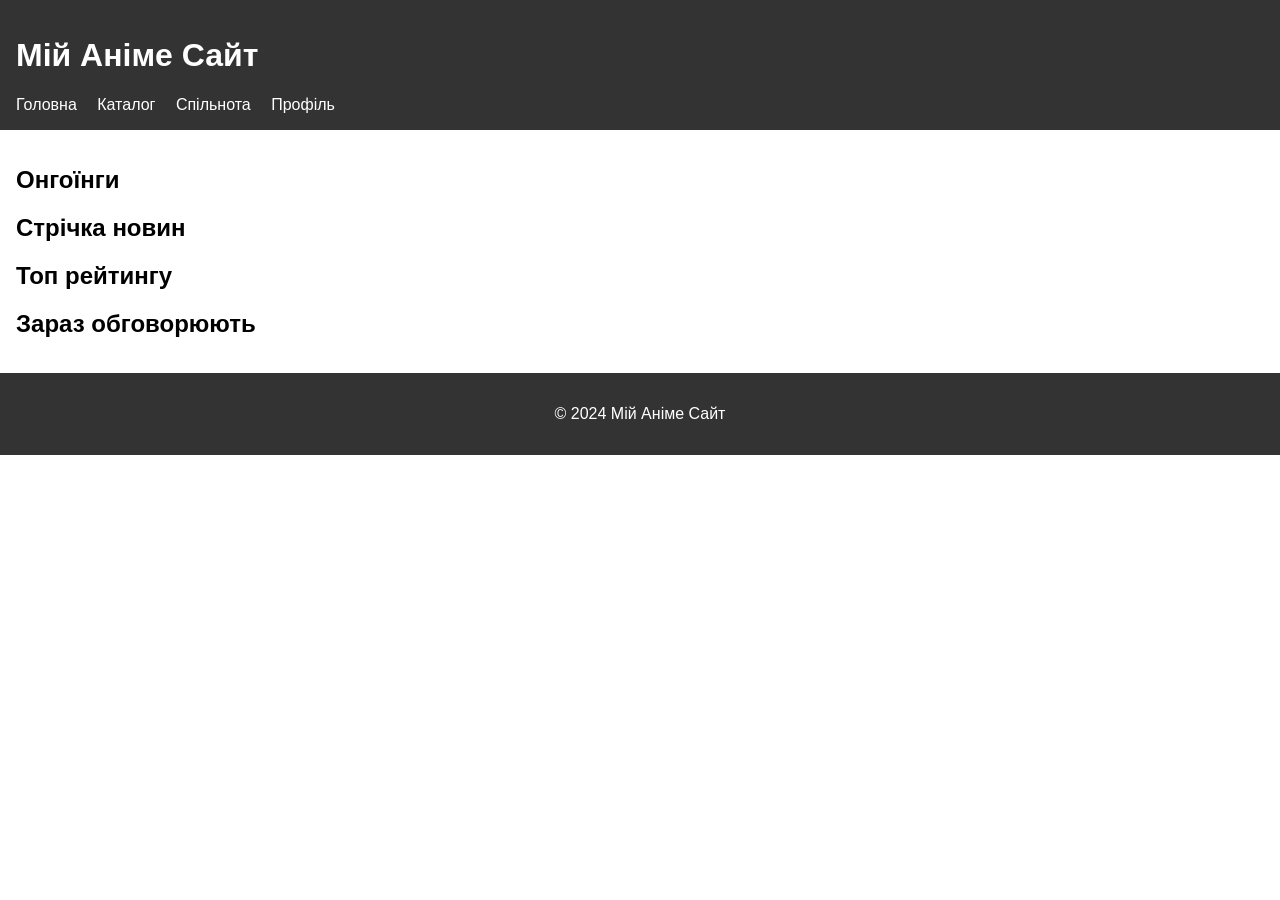
==== index.html @ 41c4eaad "прототип нашого сайта" ====
<!DOCTYPE html>
<html lang="uk">
<head>
    <meta charset="UTF-8">
    <meta name="viewport" content="width=device-width, initial-scale=1.0">
    <title>Головна</title>
    <link rel="stylesheet" href="css/style.css">
</head>
<body>
    <header>
        <h1>Мій Аніме Сайт</h1>
        <nav>
            <ul>
                <li><a href="index.html">Головна</a></li>
                <li><a href="catalog.html">Каталог</a></li>
                <li><a href="community.html">Спільнота</a></li>
                <li><a href="profile.html">Профіль</a></li>
            </ul>
        </nav>
    </header>

    <main>
        <section id="slider">
            <h2>Онгоїнги</h2>
            <!-- Slider with ongoing anime -->
        </section>

        <section id="news">
            <h2>Стрічка новин</h2>
            <!-- News feed -->
        </section>

        <section id="top-rated">
            <h2>Топ рейтингу</h2>
            <!-- Top rated anime -->
        </section>

        <section id="discussions">
            <h2>Зараз обговорюють</h2>
            <!-- Hot discussions -->
        </section>
    </main>

    <footer>
        <p>&copy; 2024 Мій Аніме Сайт</p>
    </footer>

    <script src="js/main.js"></script>
</body>
</html>
---- css/style.css ----
/* Basic styles */
body {
    font-family: sans-serif;
    margin: 0;
}

header {
    background-color: #333;
    color: #fff;
    padding: 1rem;
}

nav ul {
    list-style: none;
    margin: 0;
    padding: 0;
}

nav li {
    display: inline-block;
    margin-right: 1rem;
}

nav a {
    color: #fff;
    text-decoration: none;
}

main {
    padding: 1rem;
}

footer {
    background-color: #333;
    color: #fff;
    padding: 1rem;
    text-align: center;
}
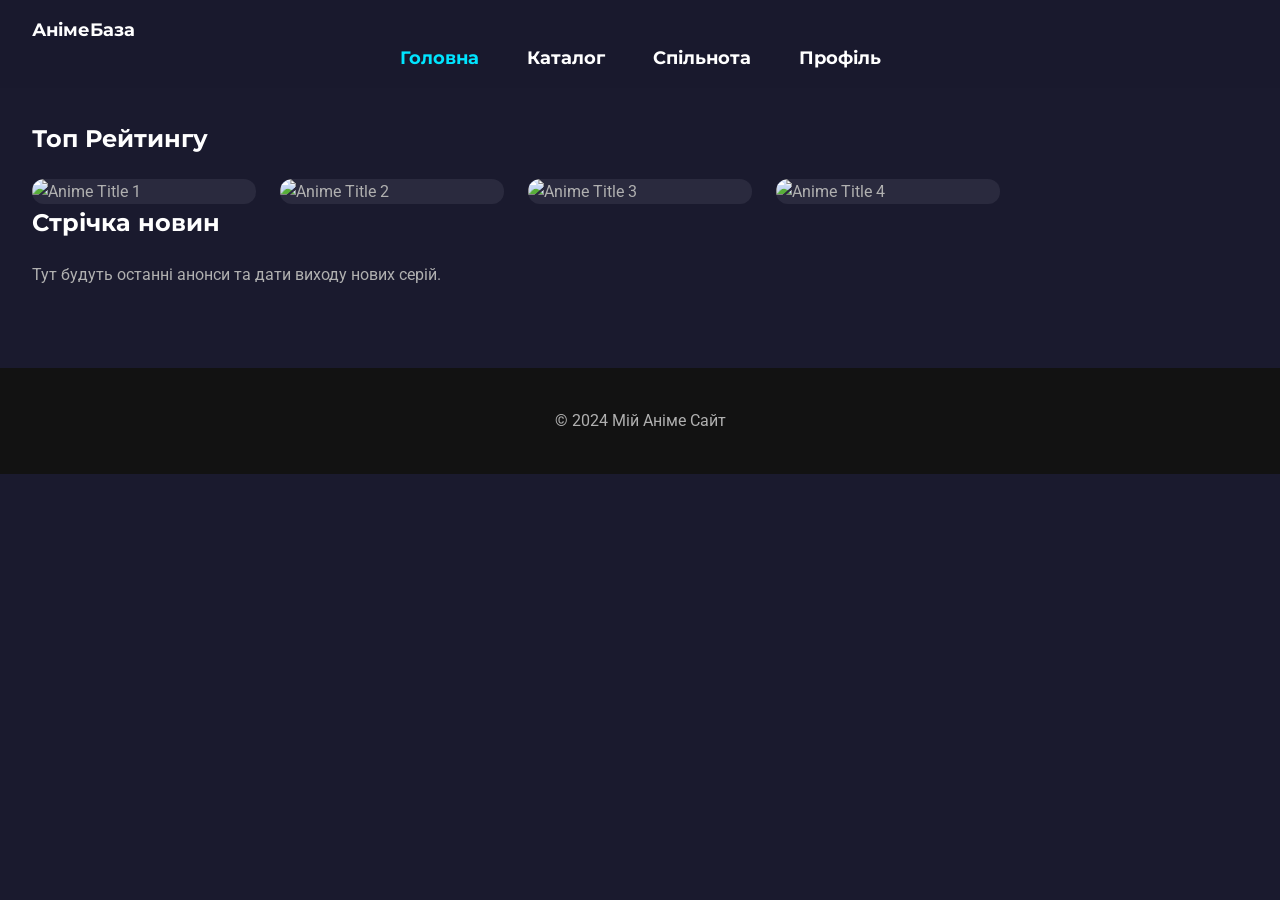
==== commit 5f584de8: "змінили хтмл" ====
--- a/index.html
+++ b/index.html
@@ -3,15 +3,15 @@
 <head>
     <meta charset="UTF-8">
     <meta name="viewport" content="width=device-width, initial-scale=1.0">
-    <title>Головна</title>
+    <title>Головна - Мій Аніме Сайт</title>
     <link rel="stylesheet" href="css/style.css">
 </head>
 <body>
     <header>
-        <h1>Мій Аніме Сайт</h1>
         <nav>
+            <a href="index.html" class="logo">АнімеБаза</a>
             <ul>
-                <li><a href="index.html">Головна</a></li>
+                <li><a href="index.html" class="active">Головна</a></li>
                 <li><a href="catalog.html">Каталог</a></li>
                 <li><a href="community.html">Спільнота</a></li>
                 <li><a href="profile.html">Профіль</a></li>
@@ -20,24 +20,46 @@
     </header>
 
     <main>
-        <section id="slider">
-            <h2>Онгоїнги</h2>
-            <!-- Slider with ongoing anime -->
+        <section id="top-rated">
+            <h2>Топ Рейтингу</h2>
+            <div class="anime-grid">
+                <!-- Placeholder Card 1 -->
+                <div class="anime-card">
+                    <img src="https://via.placeholder.com/200x300.png?text=Anime+Poster" alt="Anime Title 1">
+                    <div class="anime-card-info">
+                        <h3>Атака Титанів</h3>
+                        <p>Шьонен, 2013</p>
+                    </div>
+                </div>
+                <!-- Placeholder Card 2 -->
+                <div class="anime-card">
+                    <img src="https://via.placeholder.com/200x300.png?text=Anime+Poster" alt="Anime Title 2">
+                    <div class="anime-card-info">
+                        <h3>Сталевий Алхімік</h3>
+                        <p>Шьонен, 2009</p>
+                    </div>
+                </div>
+                <!-- Placeholder Card 3 -->
+                <div class="anime-card">
+                    <img src="https://via.placeholder.com/200x300.png?text=Anime+Poster" alt="Anime Title 3">
+                    <div class="anime-card-info">
+                        <h3>Зошит Смерті</h3>
+                        <p>Сейнен, 2006</p>
+                    </div>
+                </div>
+                <!-- Placeholder Card 4 -->
+                <div class="anime-card">
+                    <img src="https://via.placeholder.com/200x300.png?text=Anime+Poster" alt="Anime Title 4">
+                    <div class="anime-card-info">
+                        <h3>Steins;Gate</h3>
+                        <p>Фантастика, 2011</p>
+                    </div>
+                </div>
+            </div>
         </section>
-
-        <section id="news">
+         <section id="news">
             <h2>Стрічка новин</h2>
-            <!-- News feed -->
-        </section>
-
-        <section id="top-rated">
-            <h2>Топ рейтингу</h2>
-            <!-- Top rated anime -->
-        </section>
-
-        <section id="discussions">
-            <h2>Зараз обговорюють</h2>
-            <!-- Hot discussions -->
+            <p>Тут будуть останні анонси та дати виходу нових серій.</p>
         </section>
     </main>
 
--- a/css/style.css
+++ b/css/style.css
@@ -1,38 +1,151 @@
+/*
+    Color Palette (Dark Mode Base)
+    - Main Background: #1A1A2E (Deep Dark Blue)
+    - Accent Color: #00E5FF (Cyan) for links and active elements
+    - Hover/Secondary Accent: #FF4081 (Neon Pink)
+    - Text: #B0B0B0 (Light Gray)
+    - Headings: #FFFFFF (White)
+    - Glassmorphism Panel: rgba(26, 26, 46, 0.8) with backdrop-filter
+*/
+
+/* Typography */
+@import url('https://fonts.googleapis.com/css2?family=Montserrat:wght@700&family=Roboto:wght@400;500&display=swap');
+
 /* Basic styles */
 body {
-    font-family: sans-serif;
+    background-color: #1A1A2E;
+    color: #B0B0B0;
+    font-family: 'Roboto', sans-serif;
     margin: 0;
+    line-height: 1.6;
 }
 
 header {
-    background-color: #333;
-    color: #fff;
-    padding: 1rem;
+    background-color: rgba(26, 26, 46, 0.8);
+    backdrop-filter: blur(10px);
+    -webkit-backdrop-filter: blur(10px); /* For Safari */
+    padding: 1rem 2rem;
+    position: sticky;
+    top: 0;
+    z-index: 1000;
+    width: 100%;
+    box-sizing: border-box;
 }
 
 nav ul {
     list-style: none;
     margin: 0;
     padding: 0;
+    display: flex;
+    justify-content: center;
+    align-items: center;
 }
 
 nav li {
-    display: inline-block;
-    margin-right: 1rem;
+    margin: 0 1.5rem;
 }
 
 nav a {
-    color: #fff;
+    color: #FFFFFF;
     text-decoration: none;
+    font-family: 'Montserrat', sans-serif;
+    font-weight: 700;
+    font-size: 1.1rem;
+    transition: color 0.3s ease;
+}
+
+nav a:hover, nav a.active {
+    color: #00E5FF; /* Cyan accent */
+}
+
+h1, h2, h3, h4, h5, h6 {
+    font-family: 'Montserrat', sans-serif;
+    color: #FFFFFF;
+    margin-top: 0;
 }
 
 main {
-    padding: 1rem;
+    padding: 2rem;
 }
 
 footer {
-    background-color: #333;
-    color: #fff;
-    padding: 1rem;
+    background-color: #121212;
+    color: #B0B0B0;
+    padding: 1.5rem;
     text-align: center;
-}+    margin-top: 2rem;
+}
+
+/* Anime Cards ("Netflix" Style) */
+.anime-grid {
+    display: grid;
+    grid-template-columns: repeat(auto-fill, minmax(200px, 1fr));
+    gap: 1.5rem;
+}
+
+.anime-card {
+    background-color: #2A2A3E;
+    border-radius: 12px;
+    overflow: hidden;
+    position: relative;
+    transition: transform 0.3s ease, box-shadow 0.3s ease;
+    cursor: pointer;
+}
+
+.anime-card:hover {
+    transform: scale(1.05);
+    box-shadow: 0 10px 20px rgba(0, 229, 255, 0.15);
+}
+
+.anime-card img {
+    width: 100%;
+    height: auto;
+    display: block;
+}
+
+.anime-card-info {
+    position: absolute;
+    bottom: 0;
+    left: 0;
+    right: 0;
+    background: linear-gradient(to top, rgba(0,0,0,0.9) 0%, rgba(0,0,0,0) 100%);
+    color: #FFFFFF;
+    padding: 2rem 1rem 1rem 1rem;
+    opacity: 0;
+    transform: translateY(20px);
+    transition: opacity 0.3s ease, transform 0.3s ease;
+}
+
+.anime-card:hover .anime-card-info {
+    opacity: 1;
+    transform: translateY(0);
+}
+
+.anime-card-info h3 {
+    margin: 0 0 0.5rem 0;
+    font-size: 1rem;
+}
+
+.anime-card-info p {
+    margin: 0;
+    font-size: 0.8rem;
+    color: #B0B0B0;
+}
+
+
+/* Buttons */
+.btn {
+    display: inline-block;
+    background-color: #00E5FF; /* Cyan */
+    color: #121212;
+    padding: 10px 20px;
+    border-radius: 8px;
+    text-decoration: none;
+    font-weight: bold;
+    transition: background-color 0.3s ease, color 0.3s ease;
+}
+
+.btn:hover {
+    background-color: #FF4081; /* Neon Pink */
+    color: #FFFFFF;
+}
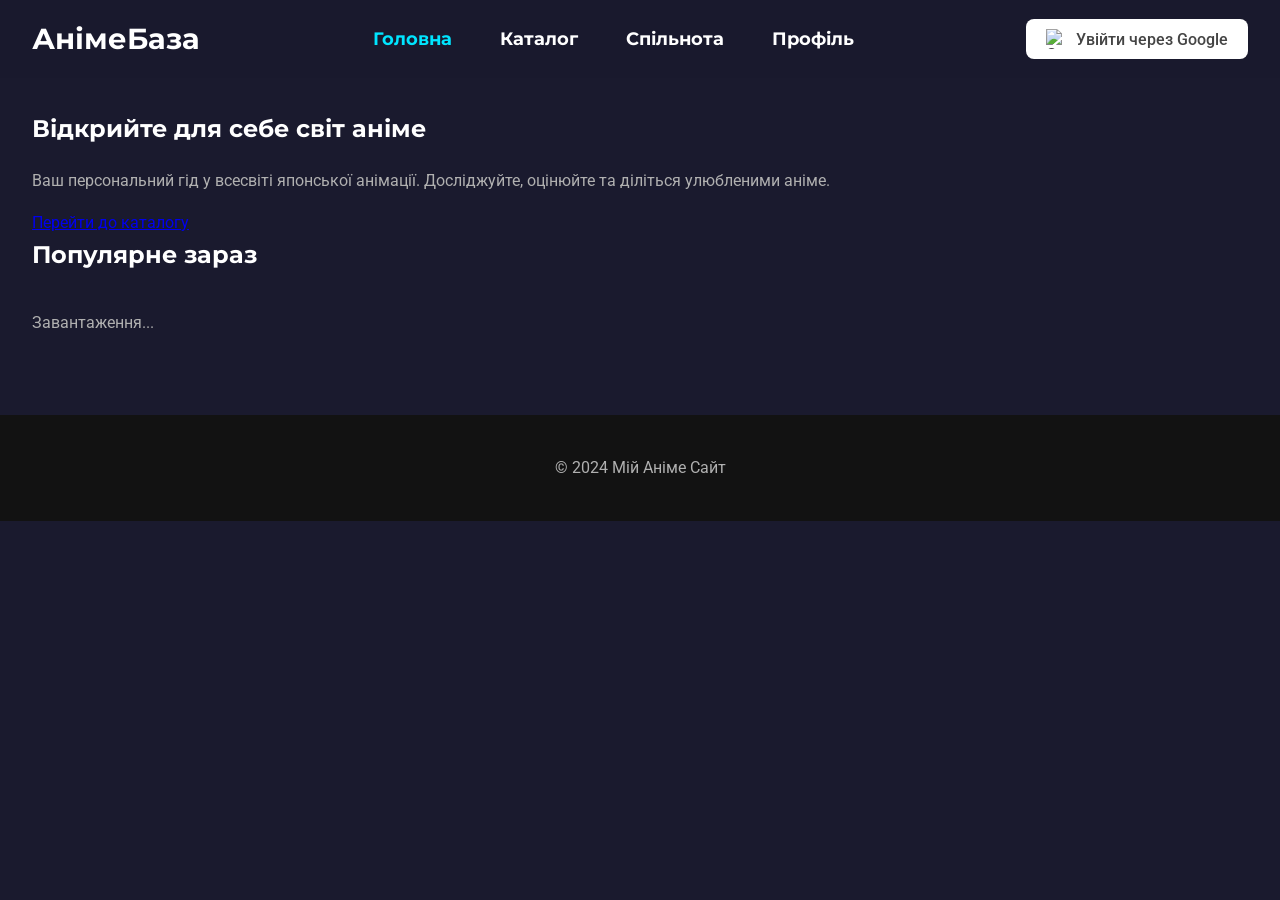
==== commit 68e2ad58: "багато змін" ====
--- a/index.html
+++ b/index.html
@@ -3,7 +3,7 @@
 <head>
     <meta charset="UTF-8">
     <meta name="viewport" content="width=device-width, initial-scale=1.0">
-    <title>Головна - Мій Аніме Сайт</title>
+    <title>Головна - АнімеБаза</title>
     <link rel="stylesheet" href="css/style.css">
 </head>
 <body>
@@ -16,57 +16,35 @@
                 <li><a href="community.html">Спільнота</a></li>
                 <li><a href="profile.html">Профіль</a></li>
             </ul>
+            <div id="auth-container">
+                <button class="google-login-btn" id="google-login">
+                    <img src="https://developers.google.com/identity/images/g-logo.png" alt="Google logo">
+                    Увійти через Google
+                </button>
+            </div>
         </nav>
     </header>
 
-    <main>
-        <section id="top-rated">
-            <h2>Топ Рейтингу</h2>
-            <div class="anime-grid">
-                <!-- Placeholder Card 1 -->
-                <div class="anime-card">
-                    <img src="https://via.placeholder.com/200x300.png?text=Anime+Poster" alt="Anime Title 1">
-                    <div class="anime-card-info">
-                        <h3>Атака Титанів</h3>
-                        <p>Шьонен, 2013</p>
-                    </div>
-                </div>
-                <!-- Placeholder Card 2 -->
-                <div class="anime-card">
-                    <img src="https://via.placeholder.com/200x300.png?text=Anime+Poster" alt="Anime Title 2">
-                    <div class="anime-card-info">
-                        <h3>Сталевий Алхімік</h3>
-                        <p>Шьонен, 2009</p>
-                    </div>
-                </div>
-                <!-- Placeholder Card 3 -->
-                <div class="anime-card">
-                    <img src="https://via.placeholder.com/200x300.png?text=Anime+Poster" alt="Anime Title 3">
-                    <div class="anime-card-info">
-                        <h3>Зошит Смерті</h3>
-                        <p>Сейнен, 2006</p>
-                    </div>
-                </div>
-                <!-- Placeholder Card 4 -->
-                <div class="anime-card">
-                    <img src="https://via.placeholder.com/200x300.png?text=Anime+Poster" alt="Anime Title 4">
-                    <div class="anime-card-info">
-                        <h3>Steins;Gate</h3>
-                        <p>Фантастика, 2011</p>
-                    </div>
-                </div>
+    <main id="main-page">
+        <section id="hero-section">
+            <div class="hero-content">
+                <h1>Відкрийте для себе світ аніме</h1>
+                <p>Ваш персональний гід у всесвіті японської анімації. Досліджуйте, оцінюйте та діліться улюбленими аніме.</p>
+                <a href="catalog.html" class="btn">Перейти до каталогу</a>
             </div>
         </section>
-         <section id="news">
-            <h2>Стрічка новин</h2>
-            <p>Тут будуть останні анонси та дати виходу нових серій.</p>
+
+        <section id="popular-anime">
+            <h2>Популярне зараз</h2>
+            <div id="popular-anime-grid" class="anime-grid">
+                <p>Завантаження...</p>
+            </div>
         </section>
     </main>
 
     <footer>
         <p>&copy; 2024 Мій Аніме Сайт</p>
     </footer>
-
     <script src="js/main.js"></script>
 </body>
-</html>+</html>
--- a/css/style.css
+++ b/css/style.css
@@ -32,12 +32,25 @@
     box-sizing: border-box;
 }
 
+nav {
+    display: flex;
+    justify-content: space-between;
+    align-items: center;
+}
+
+.logo {
+    font-family: 'Montserrat', sans-serif;
+    font-size: 1.8rem;
+    font-weight: 700;
+    color: #FFFFFF;
+    text-decoration: none;
+}
+
 nav ul {
     list-style: none;
     margin: 0;
     padding: 0;
     display: flex;
-    justify-content: center;
     align-items: center;
 }
 
@@ -58,6 +71,37 @@
     color: #00E5FF; /* Cyan accent */
 }
 
+/* --- Auth Buttons --- */
+#auth-container {
+    display: flex;
+    align-items: center;
+}
+
+.google-login-btn {
+    background-color: #FFFFFF;
+    color: #444444;
+    border: none;
+    padding: 10px 20px;
+    border-radius: 8px;
+    font-family: 'Roboto', sans-serif;
+    font-weight: 500;
+    font-size: 1rem;
+    cursor: pointer;
+    display: flex;
+    align-items: center;
+    gap: 10px;
+    transition: background-color 0.3s ease;
+}
+
+.google-login-btn:hover {
+    background-color: #f0f0f0;
+}
+
+.google-login-btn img {
+    width: 20px;
+    height: 20px;
+}
+
 h1, h2, h3, h4, h5, h6 {
     font-family: 'Montserrat', sans-serif;
     color: #FFFFFF;
@@ -76,7 +120,7 @@
     margin-top: 2rem;
 }
 
-/* Anime Cards ("Netflix" Style) */
+/* --- Anime Card (Unified Style) --- */
 .anime-grid {
     display: grid;
     grid-template-columns: repeat(auto-fill, minmax(200px, 1fr));
@@ -89,41 +133,39 @@
     overflow: hidden;
     position: relative;
     transition: transform 0.3s ease, box-shadow 0.3s ease;
-    cursor: pointer;
+    text-decoration: none;
+    color: inherit;
 }
 
 .anime-card:hover {
     transform: scale(1.05);
-    box-shadow: 0 10px 20px rgba(0, 229, 255, 0.15);
+    box-shadow: 0 10px 20px rgba(0, 229, 255, 0.2);
+}
+
+.anime-card a {
+    text-decoration: none;
+    color: inherit;
+    display: block;
 }
 
 .anime-card img {
     width: 100%;
-    height: auto;
+    height: 300px; /* Fixed height */
+    object-fit: cover; /* Cover the area, cropping if needed */
     display: block;
 }
 
 .anime-card-info {
-    position: absolute;
-    bottom: 0;
-    left: 0;
-    right: 0;
-    background: linear-gradient(to top, rgba(0,0,0,0.9) 0%, rgba(0,0,0,0) 100%);
-    color: #FFFFFF;
-    padding: 2rem 1rem 1rem 1rem;
-    opacity: 0;
-    transform: translateY(20px);
-    transition: opacity 0.3s ease, transform 0.3s ease;
-}
-
-.anime-card:hover .anime-card-info {
-    opacity: 1;
-    transform: translateY(0);
+    padding: 1rem;
 }
 
 .anime-card-info h3 {
     margin: 0 0 0.5rem 0;
     font-size: 1rem;
+    white-space: nowrap;
+    overflow: hidden;
+    text-overflow: ellipsis;
+    color: #FFFFFF;
 }
 
 .anime-card-info p {
@@ -132,20 +174,116 @@
     color: #B0B0B0;
 }
 
-
-/* Buttons */
-.btn {
+/* --- Profile Page Specific Styles --- */
+#profile-page-grid {
+    display: grid;
+    grid-template-columns: 300px 1fr;
+    gap: 2rem;
+    margin-top: 2rem;
+}
+
+#profile-sidebar {
+    background-color: #2A2A3E;
+    padding: 2rem;
+    border-radius: 12px;
+    text-align: center;
+    position: sticky;
+    top: 120px; /* Adjust based on header height */
+}
+
+.profile-avatar img {
+    width: 150px;
+    height: 150px;
+    border-radius: 50%;
+    border: 5px solid #00E5FF;
+    object-fit: cover;
+    margin-bottom: 1rem;
+}
+
+.profile-details h1 {
+    font-size: 1.8rem;
+    margin-bottom: 0.5rem;
+}
+
+.profile-details .join-date {
+    font-size: 0.9rem;
+    color: #B0B0B0;
+    margin-bottom: 1.5rem;
+}
+
+.profile-stats {
+    display: flex;
+    justify-content: space-around;
+    margin-bottom: 1.5rem;
+}
+
+.profile-stats .stat {
+    text-align: center;
+}
+
+.profile-stats .stat-value {
+    font-size: 1.5rem;
+    font-weight: bold;
+    color: #FFFFFF;
+}
+
+.profile-stats .stat-label {
+    font-size: 0.8rem;
+    color: #B0B0B0;
+}
+
+.edit-profile-btn {
     display: inline-block;
-    background-color: #00E5FF; /* Cyan */
-    color: #121212;
-    padding: 10px 20px;
+    width: 100%;
+    background-color: #00E5FF;
+    color: #1A1A2E;
+    padding: 12px 0;
+    border: none;
     border-radius: 8px;
-    text-decoration: none;
     font-weight: bold;
-    transition: background-color 0.3s ease, color 0.3s ease;
-}
-
-.btn:hover {
-    background-color: #FF4081; /* Neon Pink */
-    color: #FFFFFF;
-}
+    cursor: pointer;
+    transition: background-color 0.3s ease;
+}
+
+.edit-profile-btn:hover {
+    background-color: #FF4081;
+    color: #FFFFFF;
+}
+
+#profile-content {
+    /* Styles for the right column content */
+}
+
+.tabs {
+    display: flex;
+    background-color: #2A2A3E;
+    border-radius: 8px;
+    padding: 5px;
+    margin-bottom: 1.5rem;
+}
+
+.tab-button {
+    flex: 1;
+    background-color: transparent;
+    border: none;
+    color: #B0B0B0;
+    padding: 10px 15px;
+    border-radius: 6px;
+    cursor: pointer;
+    font-weight: 500;
+    transition: background-color 0.3s, color 0.3s;
+}
+
+.tab-button.active {
+    background-color: #00E5FF;
+    color: #1A1A2E;
+    font-weight: bold;
+}
+
+.list-content {
+    display: none;
+}
+
+.list-content.active {
+    display: block;
+}
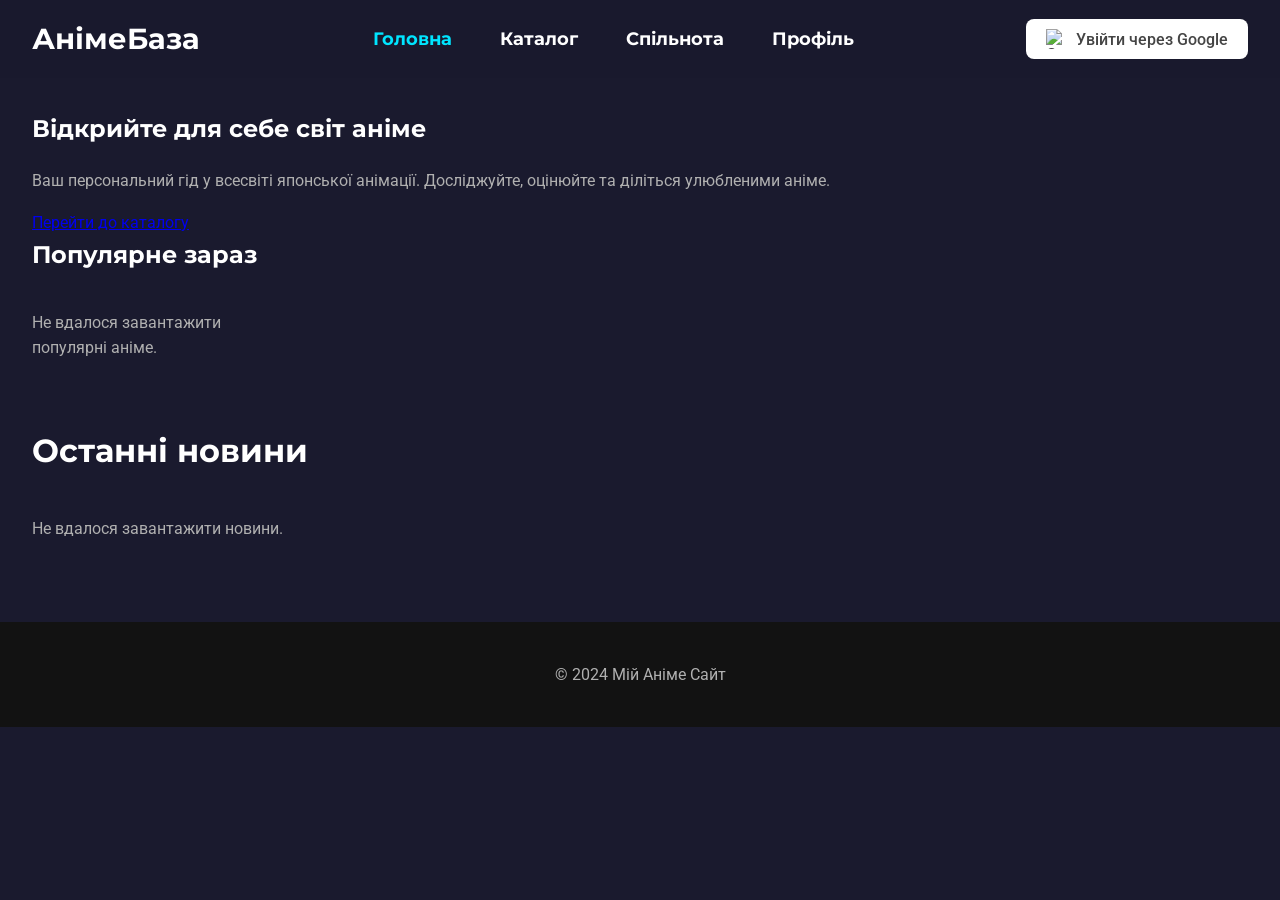
==== commit 09393045: "оновлення 3" ====
--- a/index.html
+++ b/index.html
@@ -40,6 +40,14 @@
                 <p>Завантаження...</p>
             </div>
         </section>
+
+        <!-- News Section -->
+        <section id="news-section">
+            <h2>Останні новини</h2>
+            <div class="news-grid" id="news-grid">
+                 <p>Завантаження...</p>
+            </div>
+        </section>
     </main>
 
     <footer>
--- a/css/style.css
+++ b/css/style.css
@@ -9,7 +9,7 @@
 */
 
 /* Typography */
-@import url('https://fonts.googleapis.com/css2?family=Montserrat:wght@700&family=Roboto:wght@400;500&display=swap');
+@import url('https://fonts.googleapis.com/css2?family=Montserrat:wght@700&family=Roboto:wght@400;500;700&display=swap');
 
 /* Basic styles */
 body {
@@ -174,116 +174,176 @@
     color: #B0B0B0;
 }
 
-/* --- Profile Page Specific Styles --- */
-#profile-page-grid {
+
+/* --- Anime Detail Page Specific Styles --- */
+#anime-detail-page {
+    padding: 0;
+}
+
+#anime-banner {
+    height: 400px;
+    position: relative;
+    overflow: hidden;
+}
+
+#anime-banner img {
+    width: 100%;
+    height: 100%;
+    object-fit: cover;
+    filter: blur(8px) brightness(0.6);
+    transform: scale(1.1);
+}
+
+#anime-detail-content {
+    position: relative;
+    max-width: 1200px;
+    margin: -250px auto 0 auto;
+    padding: 2rem;
+}
+
+#anime-header {
     display: grid;
-    grid-template-columns: 300px 1fr;
+    grid-template-columns: 225px 1fr;
     gap: 2rem;
-    margin-top: 2rem;
-}
-
-#profile-sidebar {
-    background-color: #2A2A3E;
+    align-items: flex-end;
+}
+
+#anime-poster img {
+    width: 100%;
+    border-radius: 12px;
+    box-shadow: 0 8px 25px rgba(0,0,0,0.5);
+}
+
+#anime-title-section h1 {
+    font-size: 3rem;
+    font-weight: 700;
+    margin-bottom: 1rem;
+    text-shadow: 0 2px 10px rgba(0,0,0,0.5);
+}
+
+#anime-meta {
+    display: flex;
+    gap: 2rem;
+    font-size: 1rem;
+    color: #B0B0B0;
+    margin-bottom: 1rem;
+}
+
+#anime-meta span {
+    font-weight: 500;
+}
+
+#anime-meta .score {
+    color: #00E5FF;
+    font-weight: 700;
+    font-size: 1.2rem;
+}
+
+#anime-genres {
+    display: flex;
+    flex-wrap: wrap;
+    gap: 0.5rem;
+    margin-bottom: 1.5rem;
+}
+
+.genre-tag {
+    background-color: rgba(0, 229, 255, 0.1);
+    color: #00E5FF;
+    padding: 5px 10px;
+    border-radius: 5px;
+    font-size: 0.8rem;
+    font-weight: 500;
+}
+
+#anime-actions .btn {
+    background-color: #00E5FF;
+    color: #1A1A2E;
+    margin-right: 1rem;
+}
+
+#anime-actions .btn:hover {
+    background-color: #FF4081;
+    color: #FFFFFF;
+}
+
+#anime-body {
+    margin-top: 3rem;
+    background-color: rgba(26, 26, 46, 0.5);
     padding: 2rem;
     border-radius: 12px;
-    text-align: center;
-    position: sticky;
-    top: 120px; /* Adjust based on header height */
-}
-
-.profile-avatar img {
-    width: 150px;
-    height: 150px;
-    border-radius: 50%;
-    border: 5px solid #00E5FF;
+    display: grid;
+    grid-template-columns: 2fr 1fr;
+    gap: 2rem;
+}
+
+#anime-description h2 {
+    margin-bottom: 1rem;
+}
+
+#anime-description p {
+    text-align: justify;
+}
+
+#anime-trailer iframe {
+    width: 100%;
+    height: 250px;
+    border-radius: 8px;
+    border: none;
+}
+
+/* --- News Section on Main Page --- */
+#news-section {
+    margin-top: 3rem;
+}
+
+#news-section h2 {
+    font-size: 2rem;
+    margin-bottom: 1.5rem;
+}
+
+.news-grid {
+    display: grid;
+    grid-template-columns: repeat(auto-fill, minmax(300px, 1fr));
+    gap: 1.5rem;
+}
+
+.news-card {
+    background-color: #2A2A3E;
+    border-radius: 12px;
+    overflow: hidden;
+    text-decoration: none;
+    color: #B0B0B0;
+    transition: transform 0.3s ease, box-shadow 0.3s ease;
+}
+
+.news-card:hover {
+    transform: translateY(-5px);
+    box-shadow: 0 8px 20px rgba(255, 64, 129, 0.2);
+}
+
+.news-card img {
+    width: 100%;
+    height: 180px;
     object-fit: cover;
-    margin-bottom: 1rem;
-}
-
-.profile-details h1 {
-    font-size: 1.8rem;
-    margin-bottom: 0.5rem;
-}
-
-.profile-details .join-date {
+}
+
+.news-card-content {
+    padding: 1rem;
+}
+
+.news-card-content h3 {
+    color: #FFFFFF;
+    font-size: 1.2rem;
+    margin: 0 0 0.5rem 0;
+}
+
+.news-card-content p {
+    margin: 0 0 1rem 0;
     font-size: 0.9rem;
-    color: #B0B0B0;
-    margin-bottom: 1.5rem;
-}
-
-.profile-stats {
-    display: flex;
-    justify-content: space-around;
-    margin-bottom: 1.5rem;
-}
-
-.profile-stats .stat {
-    text-align: center;
-}
-
-.profile-stats .stat-value {
-    font-size: 1.5rem;
-    font-weight: bold;
-    color: #FFFFFF;
-}
-
-.profile-stats .stat-label {
+}
+
+.news-card-footer {
     font-size: 0.8rem;
-    color: #B0B0B0;
-}
-
-.edit-profile-btn {
-    display: inline-block;
-    width: 100%;
-    background-color: #00E5FF;
-    color: #1A1A2E;
-    padding: 12px 0;
-    border: none;
-    border-radius: 8px;
-    font-weight: bold;
-    cursor: pointer;
-    transition: background-color 0.3s ease;
-}
-
-.edit-profile-btn:hover {
-    background-color: #FF4081;
-    color: #FFFFFF;
-}
-
-#profile-content {
-    /* Styles for the right column content */
-}
-
-.tabs {
-    display: flex;
-    background-color: #2A2A3E;
-    border-radius: 8px;
-    padding: 5px;
-    margin-bottom: 1.5rem;
-}
-
-.tab-button {
-    flex: 1;
-    background-color: transparent;
-    border: none;
-    color: #B0B0B0;
-    padding: 10px 15px;
-    border-radius: 6px;
-    cursor: pointer;
     font-weight: 500;
-    transition: background-color 0.3s, color 0.3s;
-}
-
-.tab-button.active {
-    background-color: #00E5FF;
-    color: #1A1A2E;
-    font-weight: bold;
-}
-
-.list-content {
-    display: none;
-}
-
-.list-content.active {
-    display: block;
-}
+    color: #00E5FF;
+}
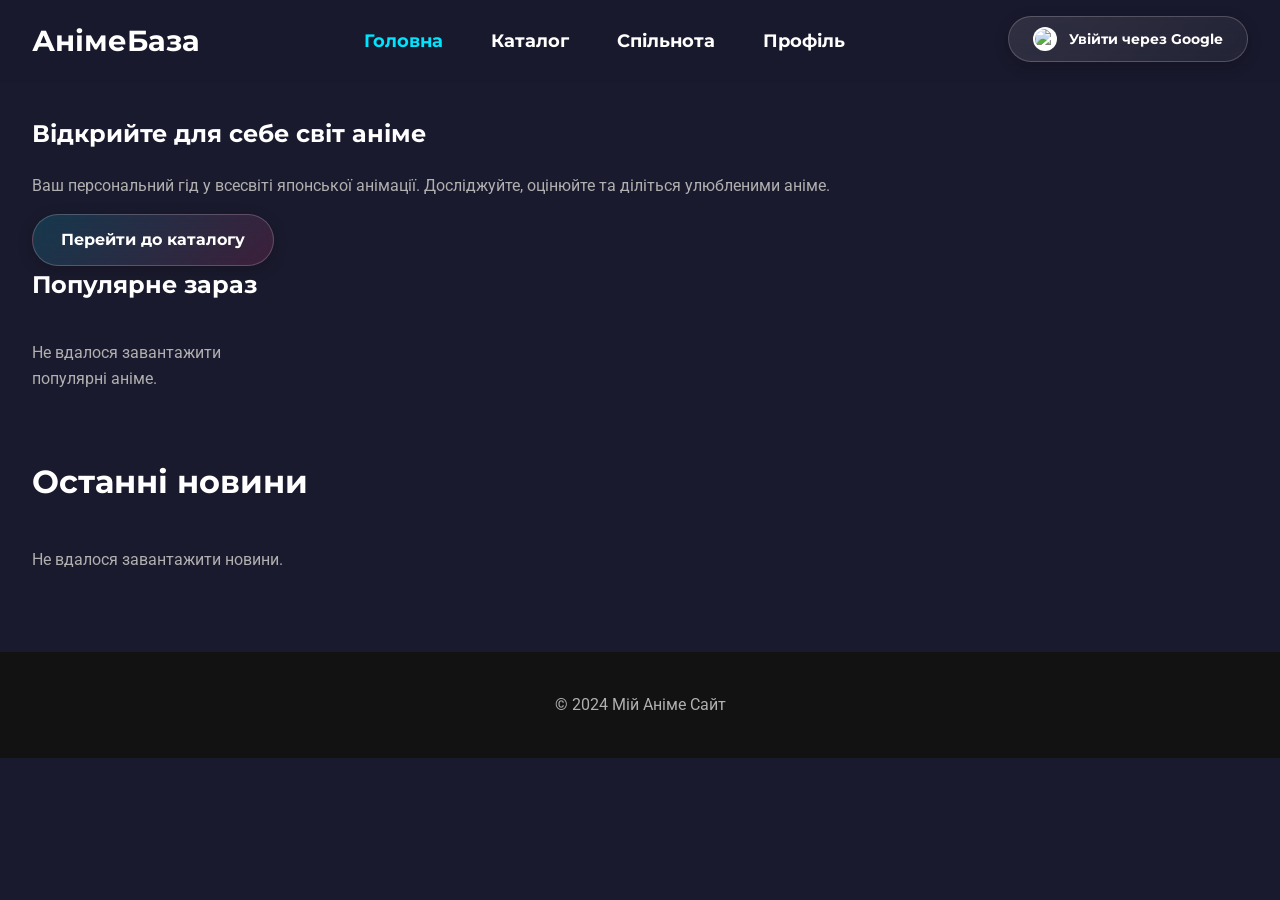
==== commit 7432e6df: "багато змін" ====
--- a/index.html
+++ b/index.html
@@ -19,7 +19,7 @@
             <div id="auth-container">
                 <button class="google-login-btn" id="google-login">
                     <img src="https://developers.google.com/identity/images/g-logo.png" alt="Google logo">
-                    Увійти через Google
+                    <span>Увійти через Google</span>
                 </button>
             </div>
         </nav>
--- a/css/style.css
+++ b/css/style.css
@@ -5,7 +5,6 @@
     - Hover/Secondary Accent: #FF4081 (Neon Pink)
     - Text: #B0B0B0 (Light Gray)
     - Headings: #FFFFFF (White)
-    - Glassmorphism Panel: rgba(26, 26, 46, 0.8) with backdrop-filter
 */
 
 /* Typography */
@@ -71,53 +70,100 @@
     color: #00E5FF; /* Cyan accent */
 }
 
-/* --- Auth Buttons --- */
-#auth-container {
-    display: flex;
+h1, h2, h3, h4, h5, h6 {
+    font-family: 'Montserrat', sans-serif;
+    color: #FFFFFF;
+    margin-top: 0;
+}
+
+main {
+    padding: 2rem;
+}
+
+footer {
+    background-color: #121212;
+    color: #B0B0B0;
+    padding: 1.5rem;
+    text-align: center;
+    margin-top: 2rem;
+}
+
+/* --- Unified Button & Interactive Element Styles --- */
+.btn {
+    display: inline-block;
+    padding: 12px 28px;
+    font-family: 'Montserrat', sans-serif;
+    font-weight: 700;
+    font-size: 1rem;
+    text-decoration: none;
+    text-align: center;
+    color: #FFFFFF;
+    cursor: pointer;
+    border-radius: 50px; /* Pill shape for modern look */
+    border: 1px solid rgba(255, 255, 255, 0.2);
+    
+    /* Glassmorphism Gradient */
+    background: linear-gradient(135deg, rgba(0, 229, 255, 0.15), rgba(255, 64, 129, 0.15));
+    -webkit-backdrop-filter: blur(10px);
+    backdrop-filter: blur(10px);
+    
+    transition: all 0.3s ease;
+    box-shadow: 0 4px 15px rgba(0, 0, 0, 0.2);
+}
+
+.btn:hover {
+    color: #FFFFFF;
+    box-shadow: 0 6px 20px rgba(0, 229, 255, 0.3); /* Glow with cyan */
+    background: linear-gradient(135deg, rgba(0, 229, 255, 0.25), rgba(255, 64, 129, 0.25));
+    transform: translateY(-2px);
+}
+
+.btn-secondary {
+    background: transparent;
+    border-color: rgba(255, 255, 255, 0.3);
+    color: #B0B0B0;
+    box-shadow: none;
+}
+
+.btn-secondary:hover {
+    background: rgba(255, 255, 255, 0.1);
+    color: #FFFFFF;
+    border-color: rgba(255, 255, 255, 0.5);
+    box-shadow: 0 4px 15px rgba(0, 0, 0, 0.1);
+    transform: translateY(-2px);
+}
+
+.google-login-btn {
+    display: inline-flex;
     align-items: center;
-}
-
-.google-login-btn {
-    background-color: #FFFFFF;
-    color: #444444;
-    border: none;
-    padding: 10px 20px;
-    border-radius: 8px;
-    font-family: 'Roboto', sans-serif;
-    font-weight: 500;
-    font-size: 1rem;
+    gap: 12px;
+    padding: 10px 24px;
+    font-family: 'Montserrat', sans-serif;
+    font-weight: 700;
+    font-size: 0.9rem;
+    color: #FFFFFF;
     cursor: pointer;
-    display: flex;
-    align-items: center;
-    gap: 10px;
-    transition: background-color 0.3s ease;
+    border-radius: 50px;
+    border: 1px solid rgba(255, 255, 255, 0.2);
+    background: linear-gradient(135deg, rgba(255, 255, 255, 0.1), rgba(255, 255, 255, 0.05));
+    -webkit-backdrop-filter: blur(10px);
+    backdrop-filter: blur(10px);
+    transition: all 0.3s ease;
+    box-shadow: 0 4px 15px rgba(0, 0, 0, 0.2);
 }
 
 .google-login-btn:hover {
-    background-color: #f0f0f0;
+    box-shadow: 0 6px 20px rgba(255, 255, 255, 0.15);
+    transform: translateY(-2px);
+    background: linear-gradient(135deg, rgba(255, 255, 255, 0.15), rgba(255, 255, 255, 0.1));
 }
 
 .google-login-btn img {
     width: 20px;
     height: 20px;
-}
-
-h1, h2, h3, h4, h5, h6 {
-    font-family: 'Montserrat', sans-serif;
-    color: #FFFFFF;
-    margin-top: 0;
-}
-
-main {
-    padding: 2rem;
-}
-
-footer {
-    background-color: #121212;
-    color: #B0B0B0;
-    padding: 1.5rem;
-    text-align: center;
-    margin-top: 2rem;
+    background: #fff;
+    border-radius: 50%;
+    padding: 2px;
 }
 
 /* --- Anime Card (Unified Style) --- */
@@ -174,6 +220,51 @@
     color: #B0B0B0;
 }
 
+/* --- Catalog Page: Filter Controls --- */
+#filter-controls {
+    background-color: rgba(26, 26, 46, 0.7);
+    padding: 1.5rem;
+    border-radius: 12px;
+    margin-bottom: 2rem;
+    display: flex;
+    flex-wrap: wrap;
+    gap: 1.5rem;
+    align-items: center;
+}
+
+.filter-group {
+    display: flex;
+    align-items: center;
+    gap: 0.5rem;
+}
+
+.filter-group label {
+    font-weight: 500;
+    color: #FFFFFF;
+}
+
+#filter-controls input[type="search"],
+#filter-controls select {
+    background-color: #1A1A2E;
+    color: #B0B0B0;
+    border: 1px solid #2A2A3E;
+    border-radius: 8px;
+    padding: 10px;
+    font-family: 'Roboto', sans-serif;
+    font-size: 1rem;
+    transition: border-color 0.3s, box-shadow 0.3s;
+}
+
+#filter-controls input[type="search"]:focus,
+#filter-controls select:focus {
+    outline: none;
+    border-color: #00E5FF;
+    box-shadow: 0 0 0 3px rgba(0, 229, 255, 0.2);
+}
+
+#search-input {
+    min-width: 250px;
+}
 
 /* --- Anime Detail Page Specific Styles --- */
 #anime-detail-page {
@@ -255,15 +346,12 @@
     font-weight: 500;
 }
 
+#anime-actions {
+    margin-top: 1.5rem;
+}
+
 #anime-actions .btn {
-    background-color: #00E5FF;
-    color: #1A1A2E;
     margin-right: 1rem;
-}
-
-#anime-actions .btn:hover {
-    background-color: #FF4081;
-    color: #FFFFFF;
 }
 
 #anime-body {
@@ -347,3 +435,101 @@
     font-weight: 500;
     color: #00E5FF;
 }
+
+/* --- Profile Page Specific Styles --- */
+#profile-page-grid {
+    display: grid;
+    grid-template-columns: 300px 1fr;
+    gap: 2rem;
+    margin-top: 2rem;
+}
+
+#profile-sidebar {
+    background-color: rgba(26, 26, 46, 0.7);
+    padding: 2rem;
+    border-radius: 12px;
+    text-align: center;
+    position: sticky;
+    top: 120px; /* Adjust based on header height */
+}
+
+.profile-avatar img {
+    width: 150px;
+    height: 150px;
+    border-radius: 50%;
+    border: 5px solid #00E5FF;
+    object-fit: cover;
+    margin-bottom: 1rem;
+}
+
+.profile-details h1 {
+    font-size: 1.8rem;
+    margin-bottom: 0.5rem;
+}
+
+.profile-details .join-date {
+    font-size: 0.9rem;
+    color: #B0B0B0;
+    margin-bottom: 1.5rem;
+}
+
+.profile-stats {
+    display: flex;
+    justify-content: space-around;
+    margin-bottom: 1.5rem;
+}
+
+.profile-stats .stat {
+    text-align: center;
+}
+
+.profile-stats .stat-value {
+    font-size: 1.5rem;
+    font-weight: bold;
+    color: #FFFFFF;
+}
+
+.profile-stats .stat-label {
+    font-size: 0.8rem;
+    color: #B0B0B0;
+}
+
+#profile-content {
+    /* Styles for the right column content */
+}
+
+.tabs {
+    display: flex;
+    background: rgba(0, 0, 0, 0.2);
+    border: 1px solid rgba(255, 255, 255, 0.1);
+    border-radius: 50px;
+    padding: 5px;
+    margin-bottom: 1.5rem;
+}
+
+.tab-button {
+    flex: 1;
+    background: transparent;
+    border: none;
+    color: #B0B0B0;
+    padding: 10px 15px;
+    border-radius: 50px;
+    cursor: pointer;
+    font-weight: 500;
+    transition: background-color 0.3s, color 0.3s;
+}
+
+.tab-button.active {
+    background: linear-gradient(135deg, #00E5FF, #FF4081);
+    color: #1A1A2E;
+    font-weight: bold;
+    box-shadow: 0 2px 10px rgba(255, 64, 129, 0.4);
+}
+
+.list-content {
+    display: none;
+}
+
+.list-content.active {
+    display: block;
+}
